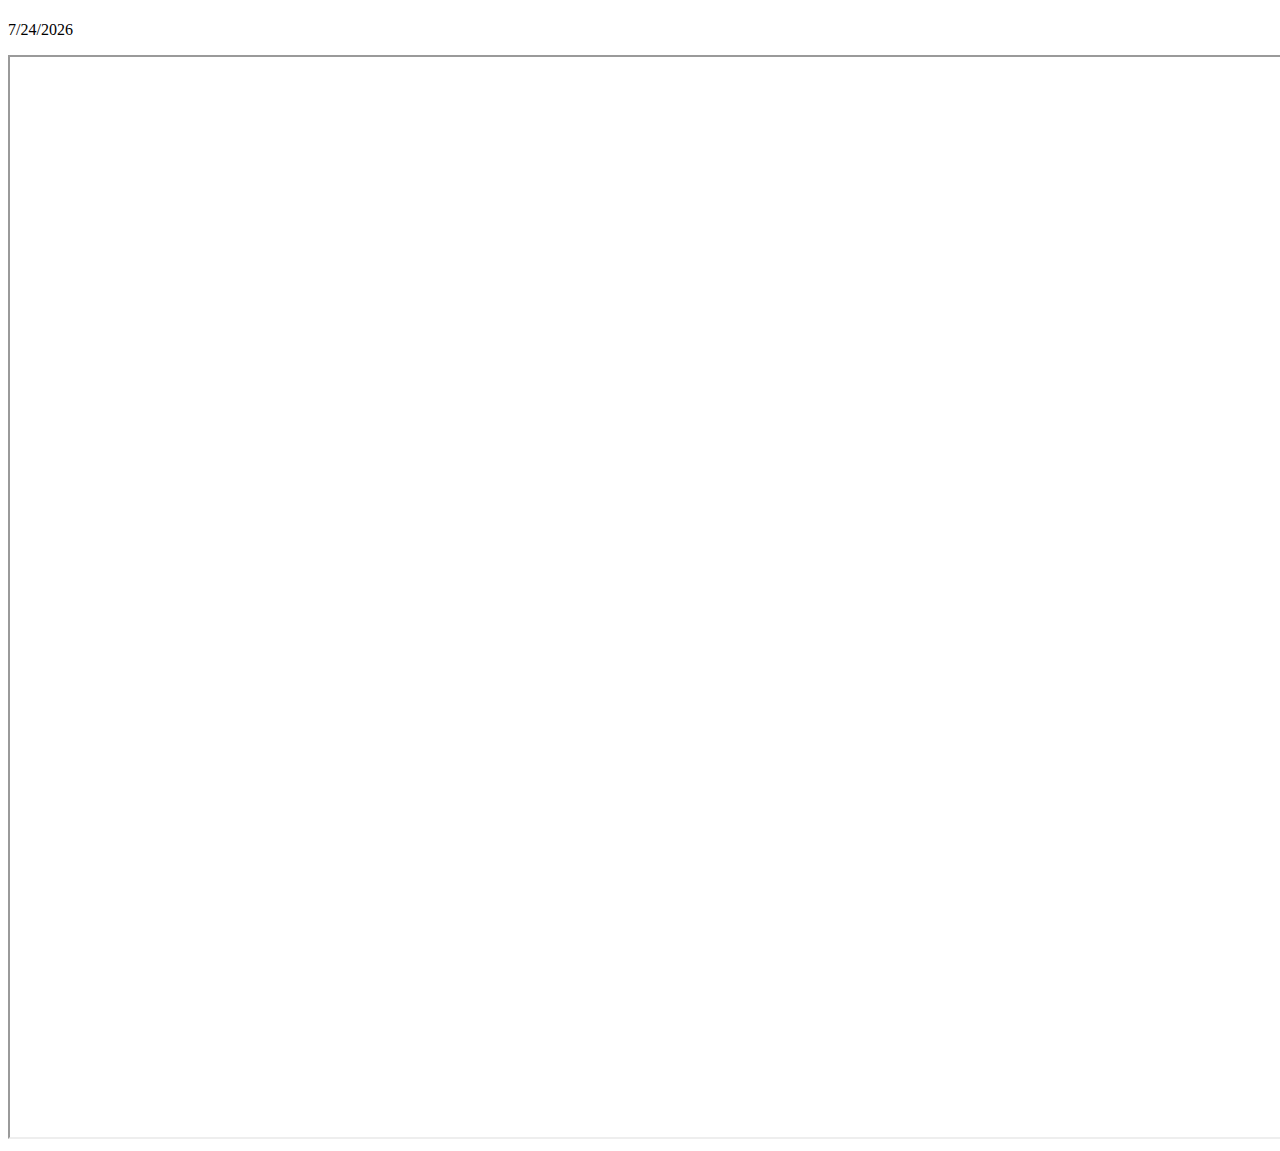
==== index.html @ da6a0989 "cambios del 5 de Enero" ====
<!DOCTYPE html>
<html>

<body>

    <h1></h1>

    <p id="demo"></p>


    <iframe src="receta.pdf" width="1920" height="1080"></iframe>


    <script>
        var d = new Date();
        document.getElementById("demo").innerHTML = d.toLocaleDateString();
    </script>


</body>

</html>
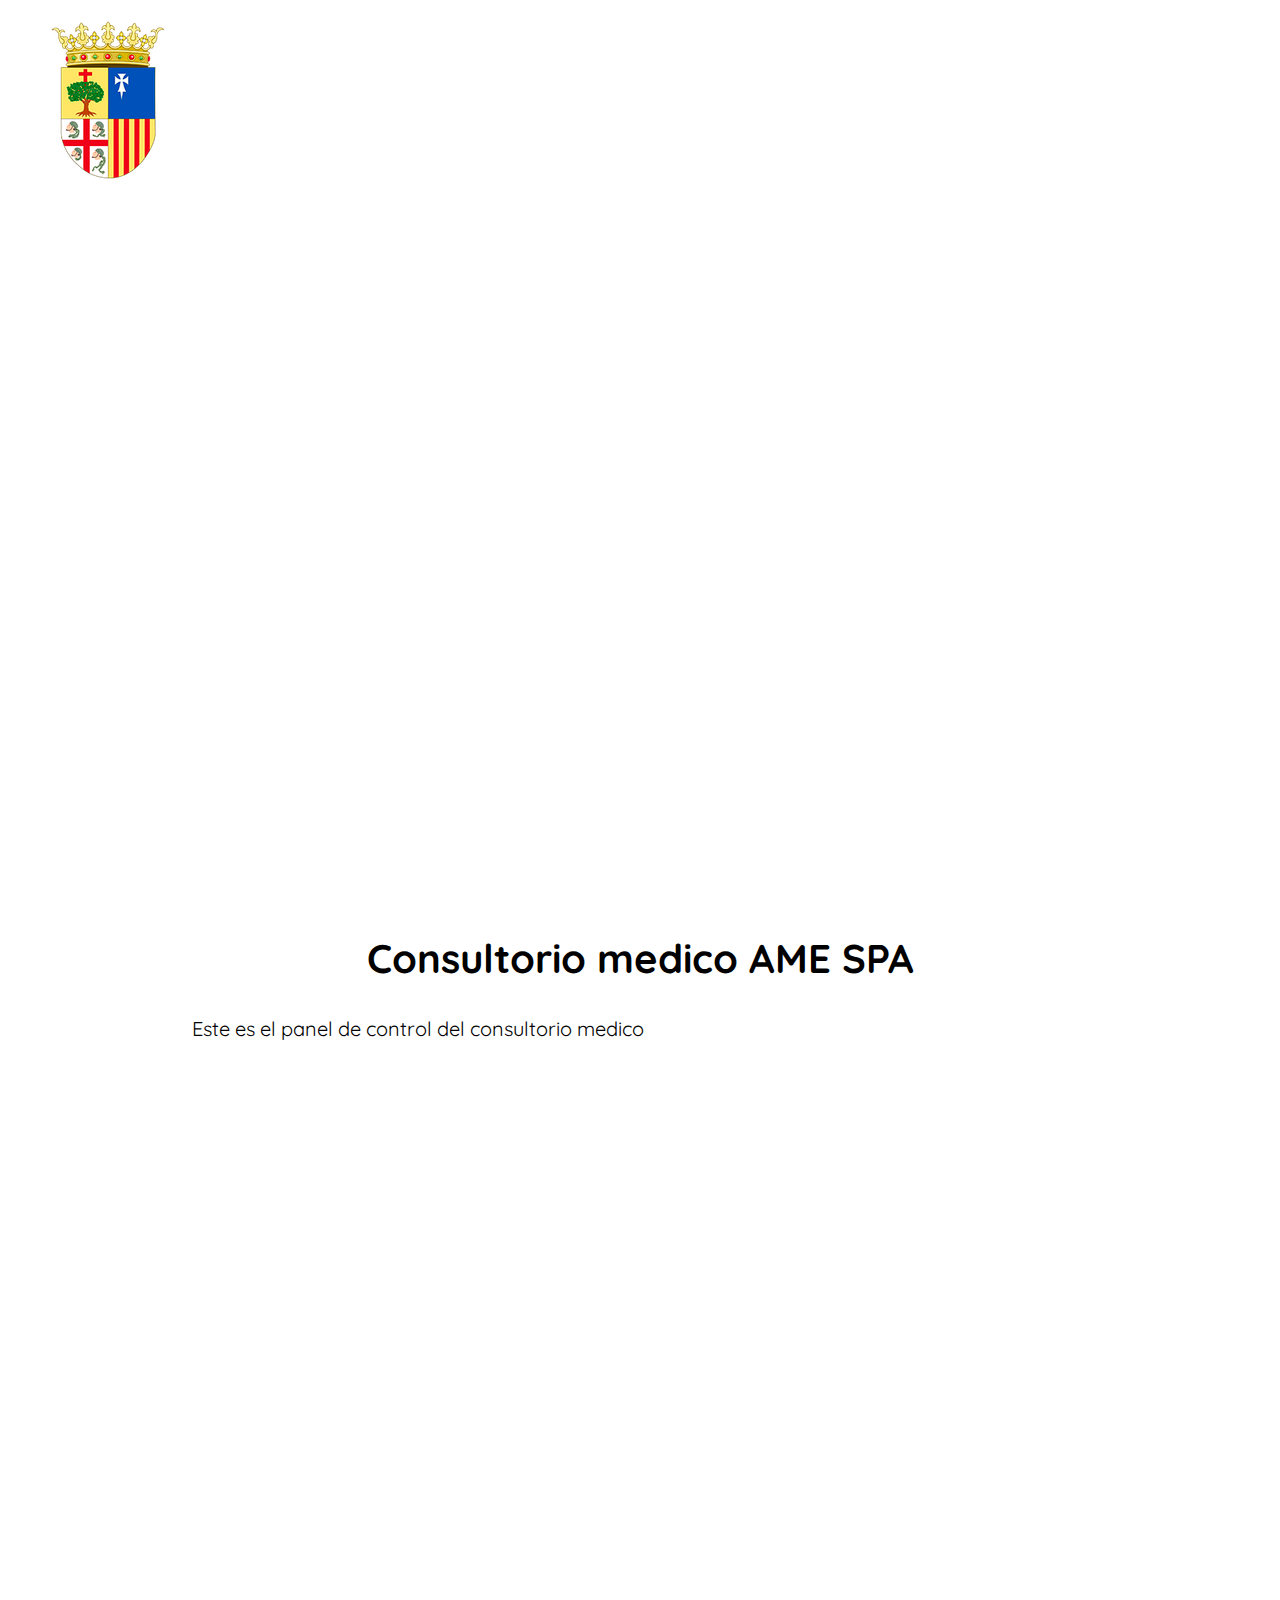
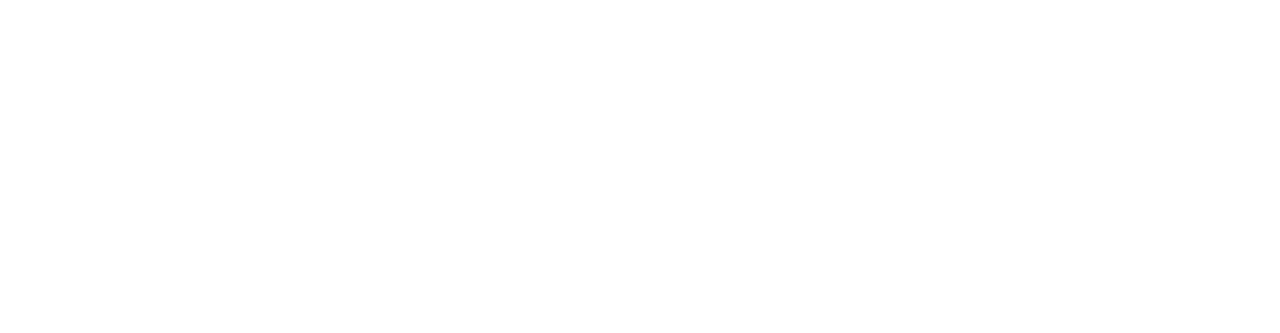
==== commit af6a3e5f: "cambios" ====
--- a/index.html
+++ b/index.html
@@ -1,22 +1,75 @@
 <!DOCTYPE html>
-<html>
+<html lang="en">
+
+<head>
+    <meta charset="UTF-8">
+    <title>AME SPA</title>
+    <!-- Conexiones -->
+    <link rel="stylesheet" href="./static/css/style.css">
+</head>
 
 <body>
+    <!-- NAVbar LOGO -->
+    <nav class="nav">
+        <div class="container"> 
+            <div class="logo">
+                <a href="./index.html">
+                    <img class="mr-2" src="./static/img/logo.png" />
+            </div>
+            </a>
+            <!-- NAVbar menu -->
+        </div>
+        <div id="mainListDiv" class="main_list">
+            <ul class="navlinks">
+                <li><a href="ADMIN\Citas\CREATE\citasCRUD.php">Agendar Cita</a></li>
+                <li><a href="ADMIN\Citas\READ\vercitasCRUD.php">Ver pacientes agendados</a></li>
+                <li><a href="ADMIN\recetas\CREATE\recetaCRUD.php">Crear receta</a></li>
+            </ul>
+        </div>
+        <span class="navTrigger">
+            <i></i>
+            <i></i>
+            <i></i>
+        </span>
+        </div>
+    </nav>
+    </div>
+    <!--END NAVbar menu -->
+    <!--Home (informacion y main page)-->
+    <section class="home">
+    </section>
+    <div style="height: 1000px">
 
-    <h1></h1>
+        <h2 class="myH2">Consultorio medico AME SPA</h2>
 
-    <p id="demo"></p>
+        <p class="myP"></p>
+
+        <p class="myP">Este es el panel de control del consultorio medico</p>
+        <br>
+        <br>
+        <iframe
+        src="https://www.google.com/maps/embed?pb=!1m18!1m12!1m3!1d3364.7257556026157!2d-116.8649936499189!3d32.50675830493186!2m3!1f0!2f0!3f0!3m2!1i1024!2i768!4f13.1!3m3!1m2!1s0x80d93f57c9d78adb%3A0xd713d53e059eceff!2sAme%20spa%20Consultorio%20m%C3%A9dico%20familiar!5e0!3m2!1sen!2smx!4v1673229009136!5m2!1sen!2smx"
+        width="600" height="450" style="border:0;" allowfullscreen="" loading="lazy"
+        referrerpolicy="no-referrer-when-downgrade"></iframe>
+    </div>
 
 
-    <iframe src="receta.pdf" width="1920" height="1080"></iframe>
 
+    <!--Conexion con animaciones y funcionalidad del carrusel y del navbar-->
+    <script src="https://ajax.googleapis.com/ajax/libs/jquery/3.1.1/jquery.min.js"></script>
+    <script src="./partials/js/scripts.js"></script>
 
+    <!-- Función utilizada para reducir la barra de navegación, eliminar el relleno y agregar un fondo negro -->
     <script>
-        var d = new Date();
-        document.getElementById("demo").innerHTML = d.toLocaleDateString();
+        $(window).scroll(function() {
+            if ($(document).scrollTop() > 50) {
+                $('.nav').addClass('affix');
+                console.log("OK");
+            } else {
+                $('.nav').removeClass('affix');
+            }
+        });
     </script>
 
 
-</body>
-
-</html>+    <!-- Pie de pagia -->--- a/static/css/style.css
+++ b/static/css/style.css
@@ -0,0 +1,395 @@
+
+
+@import url('https://fonts.googleapis.com/css?family=Quicksand:400,500,700');
+
+html,
+body {
+  margin: 0;
+  padding: 0;
+  box-sizing: border-box;
+  font-family: "Quicksand", sans-serif;
+  font-size: 62.5%;
+  font-size: 10px;
+}
+
+/*-- Inspiration taken from abdo steif -->
+/* --> https://codepen.io/abdosteif/pen/bRoyMb?editors=1100*/
+
+/* Navbar section */
+
+.nav {
+  width: 100%;
+  height: 65px;
+  position: fixed;
+  line-height: 65px;
+  text-align: center;
+}
+
+.nav div.logo {
+  float: left;
+  width: auto;
+  height: auto;
+  padding-left: 5rem;
+}
+
+.nav div.logo a {
+  text-decoration: none;
+  color: #fff;
+  font-size: 2.5rem;
+}
+
+.nav div.logo a:hover {
+  color: #00E676;
+}
+
+.nav div.main_list {
+  height: 65px;
+  float: right;
+}
+
+.nav div.main_list ul {
+  width: 100%;
+  height: 65px;
+  display: flex;
+  list-style: none;
+  margin: 0;
+  padding: 0;
+}
+
+.nav div.main_list ul li {
+  width: auto;
+  height: 65px;
+  padding: 0;
+  padding-right: 5rem;
+}
+
+.nav div.main_list ul li a {
+  text-decoration: none;
+  color: #fff;
+  line-height: 65px;
+  font-size: 2.4rem;
+}
+
+.nav div.main_list ul li a:hover {
+  color: #00E676;
+}
+
+
+/* Home section */
+
+.home {
+  width: 100%;
+  height: 100vh;
+  background-image: url(https://images.unsplash.com/photo-1498550744921-75f79806b8a7?ixlib=rb-0.3.5&ixid=eyJhcHBfaWQiOjEyMDd9&s=b0f6908fa5e81286213c7211276e6b3d&auto=format&fit=crop&w=1500&q=80);
+  background-position: center top;
+  background-size: cover;
+}
+
+.navTrigger {
+  display: none;
+}
+
+.nav {
+  padding-top: 20px;
+  padding-bottom: 20px;
+  -webkit-transition: all 0.4s ease;
+  transition: all 0.4s ease;
+}
+
+
+/* Media qurey section */
+
+@media screen and (min-width: 768px) and (max-width: 1024px) {
+  .container {
+    margin: 0;
+  }
+}
+
+@media screen and (max-width:768px) {
+  .navTrigger {
+    display: block;
+  }
+
+  .nav div.logo {
+    margin-left: 15px;
+  }
+
+  .nav div.main_list {
+    width: 100%;
+    height: 0;
+    overflow: hidden;
+  }
+
+  .nav div.show_list {
+    height: auto;
+    display: none;
+  }
+
+  .nav div.main_list ul {
+    flex-direction: column;
+    width: 100%;
+    height: 100vh;
+    right: 0;
+    left: 0;
+    bottom: 0;
+    background-color: #111;
+    /*same background color of navbar*/
+    background-position: center top;
+  }
+
+  .nav div.main_list ul li {
+    width: 100%;
+    text-align: right;
+  }
+
+  .nav div.main_list ul li a {
+    text-align: center;
+    width: 100%;
+    font-size: 3rem;
+    padding: 20px;
+  }
+
+  .nav div.media_button {
+    display: block;
+  }
+}
+
+
+/* Animation */
+/* Inspiration taken from Dicson https://codemyui.com/simple-hamburger-menu-x-mark-animation/ */
+
+.navTrigger {
+  cursor: pointer;
+  width: 30px;
+  height: 40px;
+  margin: auto;
+  position: absolute;
+  right: 30px;
+  top: 0;
+  bottom: 0;
+}
+
+.navTrigger i {
+  background-color: #fff;
+  border-radius: 2px;
+  content: '';
+  display: block;
+  width: 100%;
+  height: 4px;
+}
+
+.navTrigger i:nth-child(1) {
+  -webkit-animation: outT 0.8s backwards;
+  animation: outT 0.8s backwards;
+  -webkit-animation-direction: reverse;
+  animation-direction: reverse;
+}
+
+.navTrigger i:nth-child(2) {
+  -webkit-animation: outM 0.8s backwards;
+  animation: outM 0.8s backwards;
+  -webkit-animation-direction: reverse;
+  animation-direction: reverse;
+}
+
+.navTrigger i:nth-child(3) {
+  -webkit-animation: outBtm 0.8s backwards;
+  animation: outBtm 0.8s backwards;
+  -webkit-animation-direction: reverse;
+  animation-direction: reverse;
+}
+
+.navTrigger.active i:nth-child(1) {
+  -webkit-animation: inT 0.8s forwards;
+  animation: inT 0.8s forwards;
+}
+
+.navTrigger.active i:nth-child(2) {
+  -webkit-animation: inM 0.8s forwards;
+  animation: inM 0.8s forwards;
+}
+
+.navTrigger.active i:nth-child(3) {
+  -webkit-animation: inBtm 0.8s forwards;
+  animation: inBtm 0.8s forwards;
+}
+
+@-webkit-keyframes inM {
+  50% {
+    -webkit-transform: rotate(0deg);
+  }
+
+  100% {
+    -webkit-transform: rotate(45deg);
+  }
+}
+
+@keyframes inM {
+  50% {
+    transform: rotate(0deg);
+  }
+
+  100% {
+    transform: rotate(45deg);
+  }
+}
+
+@-webkit-keyframes outM {
+  50% {
+    -webkit-transform: rotate(0deg);
+  }
+
+  100% {
+    -webkit-transform: rotate(45deg);
+  }
+}
+
+@keyframes outM {
+  50% {
+    transform: rotate(0deg);
+  }
+
+  100% {
+    transform: rotate(45deg);
+  }
+}
+
+@-webkit-keyframes inT {
+  0% {
+    -webkit-transform: translateY(0px) rotate(0deg);
+  }
+
+  50% {
+    -webkit-transform: translateY(9px) rotate(0deg);
+  }
+
+  100% {
+    -webkit-transform: translateY(9px) rotate(135deg);
+  }
+}
+
+@keyframes inT {
+  0% {
+    transform: translateY(0px) rotate(0deg);
+  }
+
+  50% {
+    transform: translateY(9px) rotate(0deg);
+  }
+
+  100% {
+    transform: translateY(9px) rotate(135deg);
+  }
+}
+
+@-webkit-keyframes outT {
+  0% {
+    -webkit-transform: translateY(0px) rotate(0deg);
+  }
+
+  50% {
+    -webkit-transform: translateY(9px) rotate(0deg);
+  }
+
+  100% {
+    -webkit-transform: translateY(9px) rotate(135deg);
+  }
+}
+
+@keyframes outT {
+  0% {
+    transform: translateY(0px) rotate(0deg);
+  }
+
+  50% {
+    transform: translateY(9px) rotate(0deg);
+  }
+
+  100% {
+    transform: translateY(9px) rotate(135deg);
+  }
+}
+
+@-webkit-keyframes inBtm {
+  0% {
+    -webkit-transform: translateY(0px) rotate(0deg);
+  }
+
+  50% {
+    -webkit-transform: translateY(-9px) rotate(0deg);
+  }
+
+  100% {
+    -webkit-transform: translateY(-9px) rotate(135deg);
+  }
+}
+
+@keyframes inBtm {
+  0% {
+    transform: translateY(0px) rotate(0deg);
+  }
+
+  50% {
+    transform: translateY(-9px) rotate(0deg);
+  }
+
+  100% {
+    transform: translateY(-9px) rotate(135deg);
+  }
+}
+
+@-webkit-keyframes outBtm {
+  0% {
+    -webkit-transform: translateY(0px) rotate(0deg);
+  }
+
+  50% {
+    -webkit-transform: translateY(-9px) rotate(0deg);
+  }
+
+  100% {
+    -webkit-transform: translateY(-9px) rotate(135deg);
+  }
+}
+
+@keyframes outBtm {
+  0% {
+    transform: translateY(0px) rotate(0deg);
+  }
+
+  50% {
+    transform: translateY(-9px) rotate(0deg);
+  }
+
+  100% {
+    transform: translateY(-9px) rotate(135deg);
+  }
+}
+
+.affix {
+  padding: 0;
+  background-color: #111;
+}
+
+
+
+
+
+
+.myH2 {
+  text-align: center;
+  font-size: 4rem;
+}
+
+.myP {
+  text-align: justify;
+  padding-left: 15%;
+  padding-right: 15%;
+  font-size: 20px;
+}
+
+@media all and (max-width:700px) {
+  .myP {
+    padding: 2%;
+  }
+}